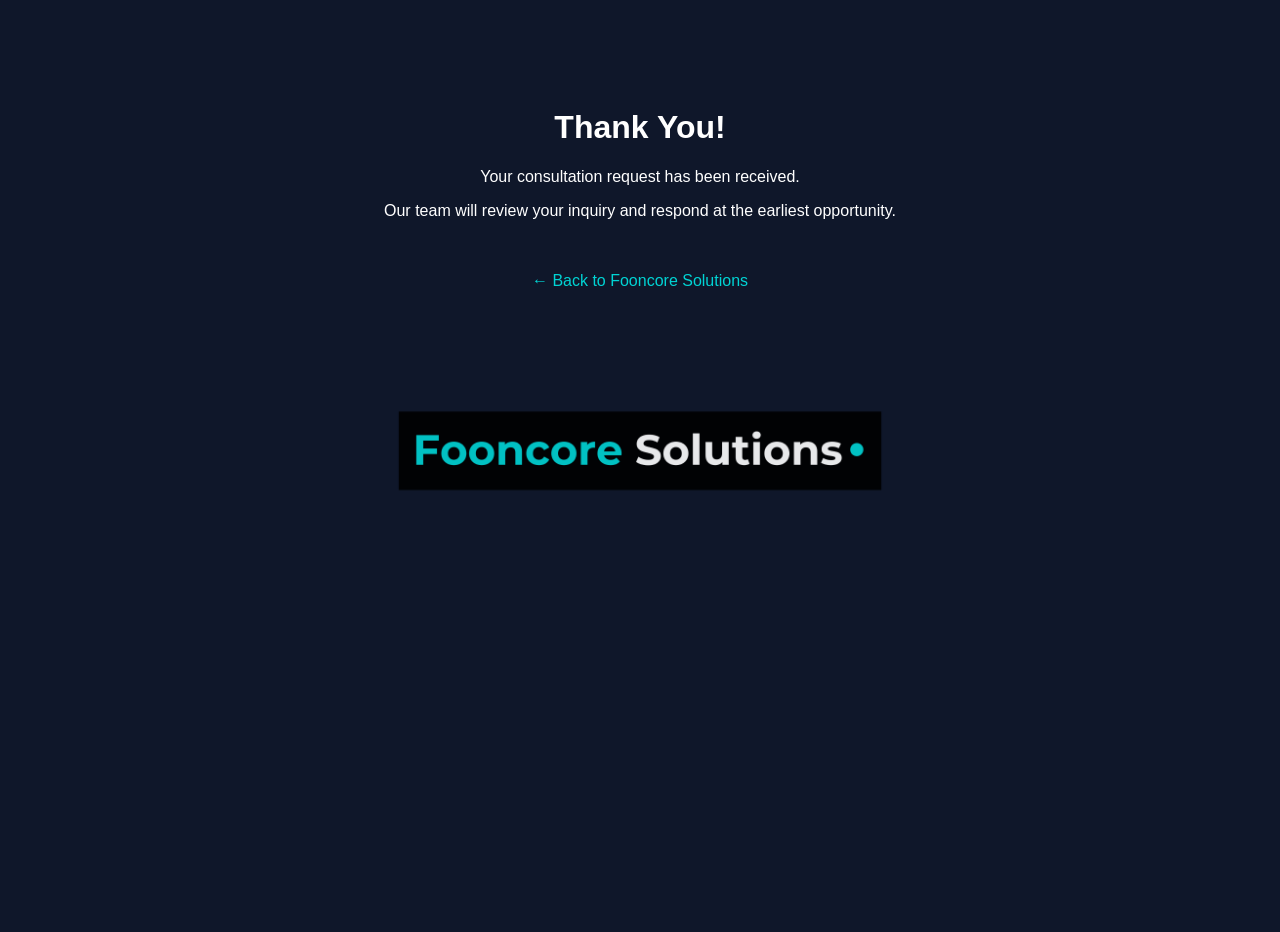
==== thankyou.html @ 7ad8b97f "Update thankyou.html" ====
<!DOCTYPE html>
<html lang="en">
<head>
  <meta charset="UTF-8">
  <title>Thank You - Fooncore Solutions</title>

  <style>
    body {
      font-family: Arial, sans-serif;
      text-align: center;
      padding: 80px;
      background: #0f172a;
      color: white;
    }

    .box {
      max-width: 600px;
      margin: auto;
    }

    a {
      color: #00d4d4;
      text-decoration: none;
      font-weight: 500;
    }

    a:hover {
      opacity: 0.8;
    }

    .logo {
      margin-top: 50px;
      width: 500px;
      height: auto;
      opacity: 0.9;
    }
  </style>
</head>

<body>
  <div class="box">
    <h1>Thank You!</h1>

    <p>Your consultation request has been received.</p>

    <p>Our team will review your inquiry and respond at the earliest opportunity.</p>

    <br><br>

    <a href="https://www.fooncore.com">
      ← Back to Fooncore Solutions
    </a>

    <!-- Logo at bottom -->
    <div>
      <img src="logo.png" alt="Fooncore Solutions Logo" class="logo">
    </div>
  </div>
</body>
</html>
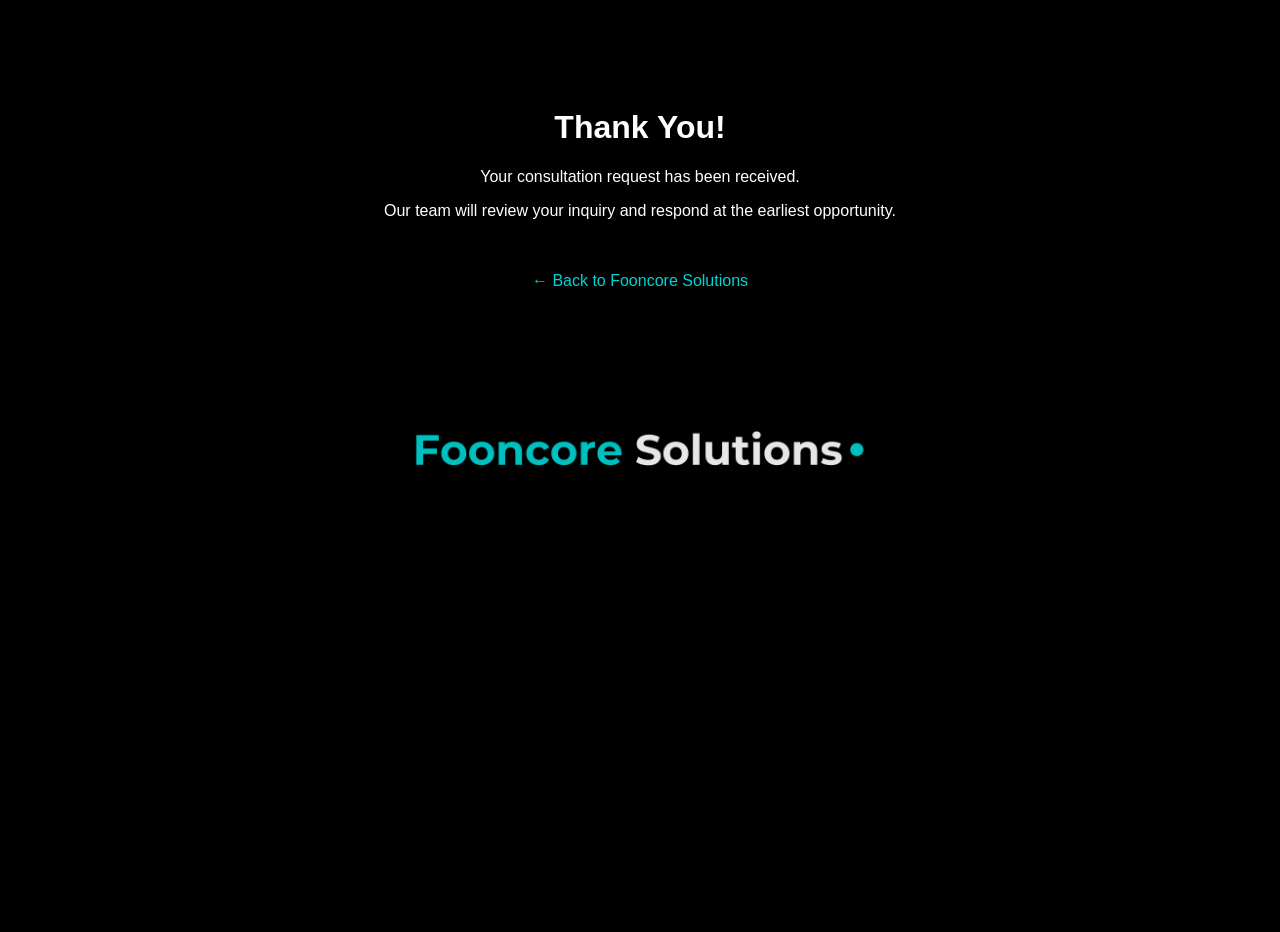
==== commit ecd30cd1: "Update thankyou.html" ====
--- a/thankyou.html
+++ b/thankyou.html
@@ -9,7 +9,7 @@
       font-family: Arial, sans-serif;
       text-align: center;
       padding: 80px;
-      background: #0f172a;
+      background: #000000;
       color: white;
     }
 
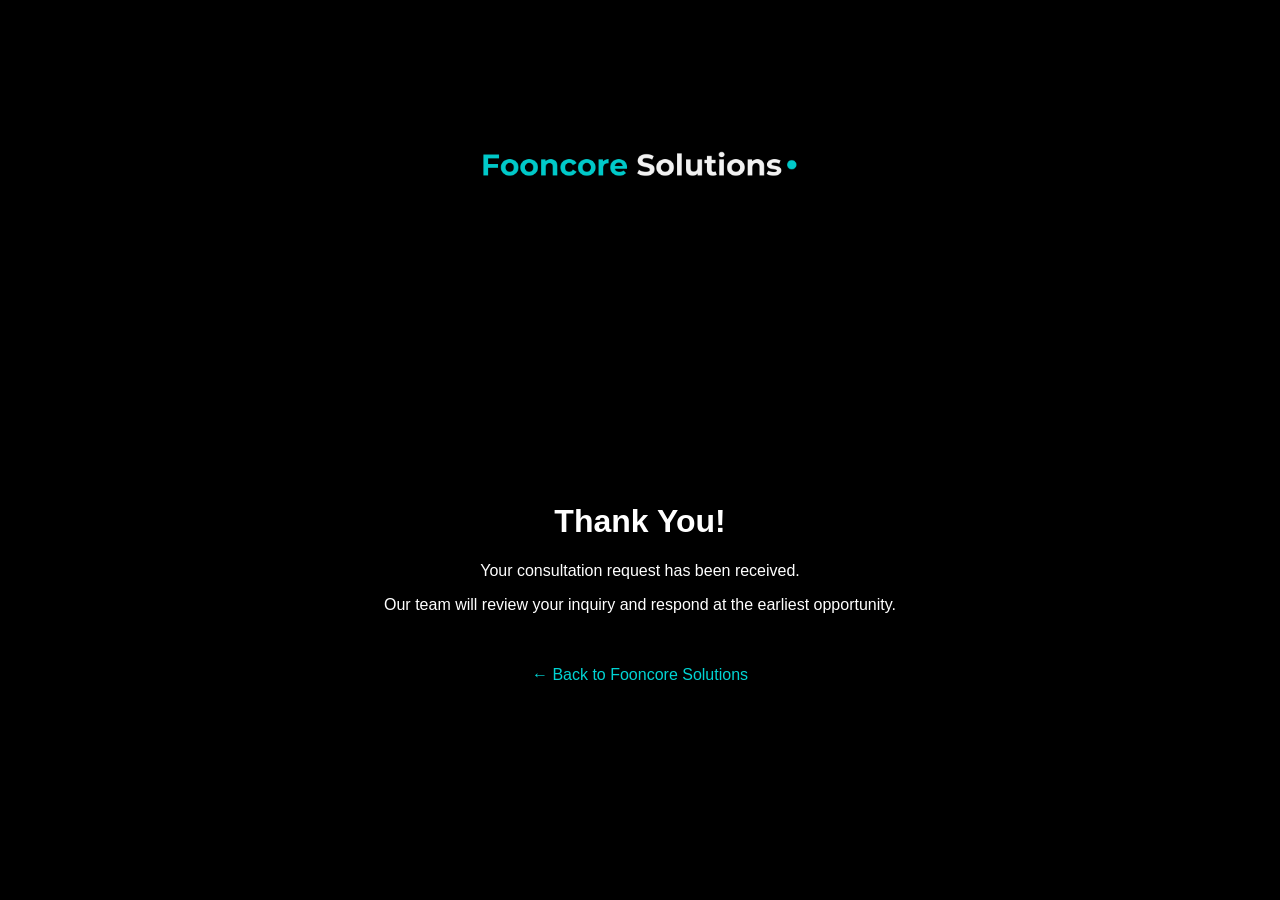
==== commit 311196cc: "Update thankyou.html" ====
--- a/thankyou.html
+++ b/thankyou.html
@@ -18,6 +18,13 @@
       margin: auto;
     }
 
+    .logo {
+      width: 350px;
+      height: auto;
+      margin-bottom: 40px;
+      opacity: 0.95;
+    }
+
     a {
       color: #00d4d4;
       text-decoration: none;
@@ -27,18 +34,15 @@
     a:hover {
       opacity: 0.8;
     }
-
-    .logo {
-      margin-top: 50px;
-      width: 500px;
-      height: auto;
-      opacity: 0.9;
-    }
   </style>
 </head>
 
 <body>
   <div class="box">
+
+    <!-- Logo at top -->
+    <img src="logo.png" alt="Fooncore Solutions Logo" class="logo">
+
     <h1>Thank You!</h1>
 
     <p>Your consultation request has been received.</p>
@@ -51,10 +55,6 @@
       ← Back to Fooncore Solutions
     </a>
 
-    <!-- Logo at bottom -->
-    <div>
-      <img src="logo.png" alt="Fooncore Solutions Logo" class="logo">
-    </div>
   </div>
 </body>
 </html>
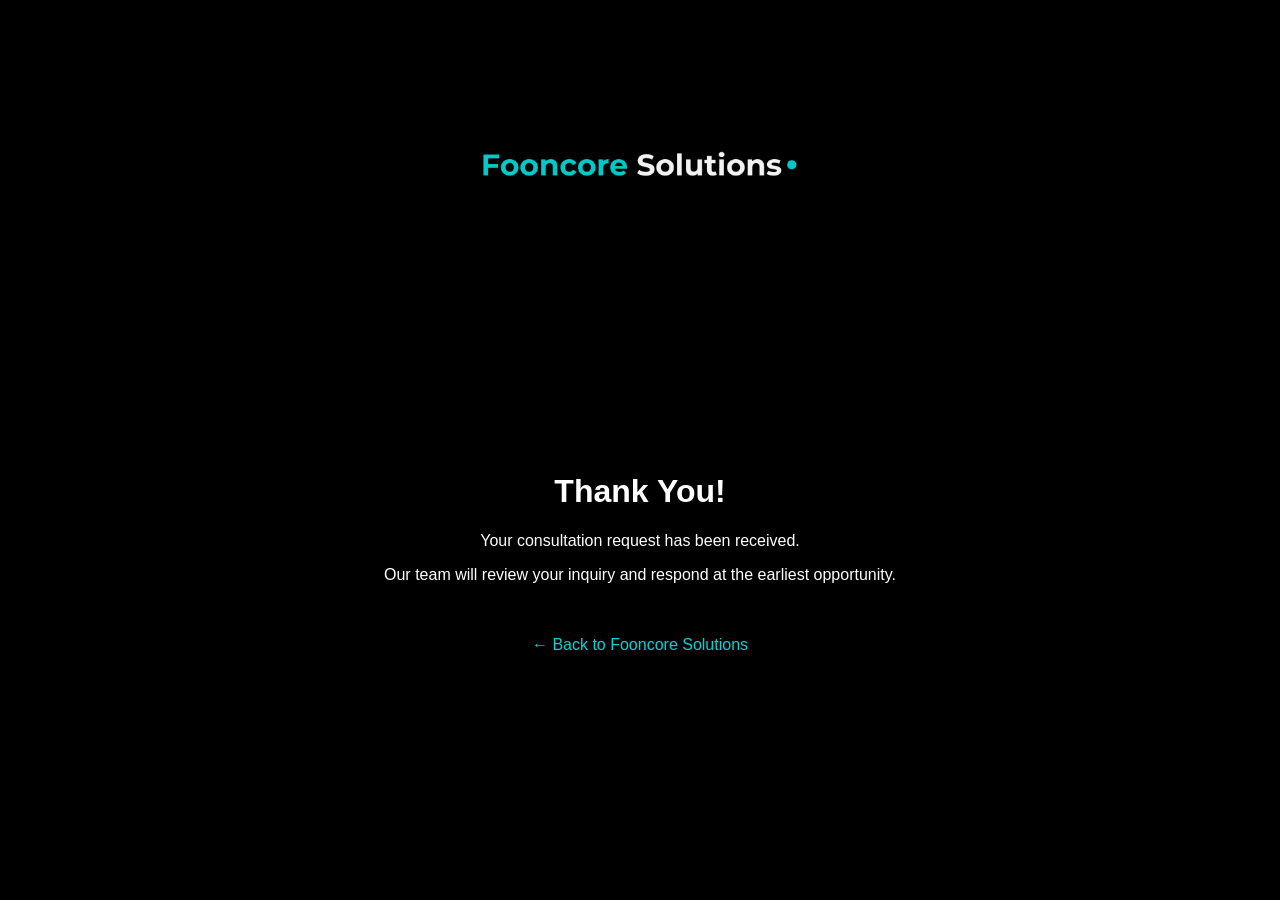
==== commit 7d026088: "Update thankyou.html" ====
--- a/thankyou.html
+++ b/thankyou.html
@@ -21,7 +21,7 @@
     .logo {
       width: 350px;
       height: auto;
-      margin-bottom: 40px;
+      margin-bottom: 10px;
       opacity: 0.95;
     }
 
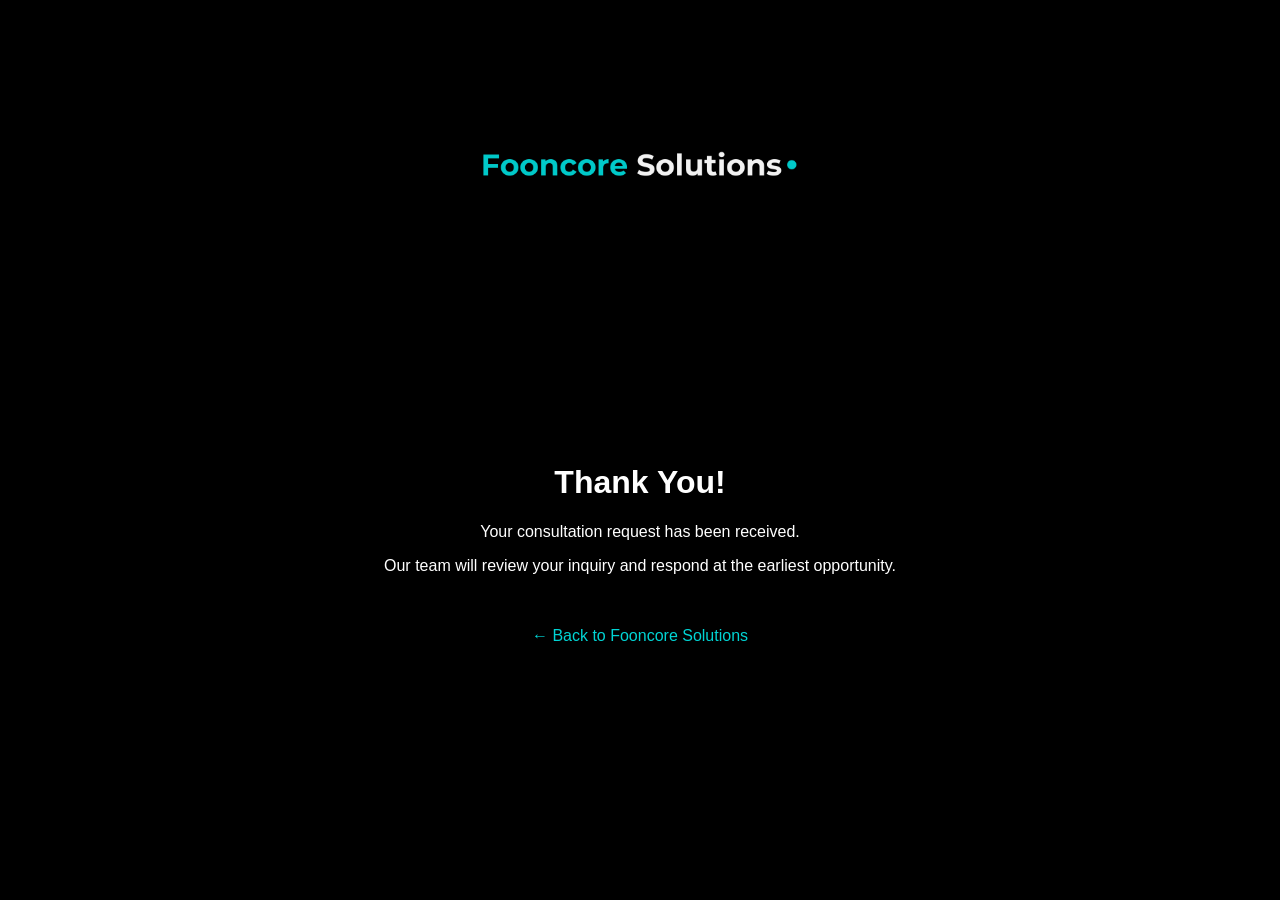
==== commit e0d8dd92: "Update thankyou.html" ====
--- a/thankyou.html
+++ b/thankyou.html
@@ -21,7 +21,7 @@
     .logo {
       width: 350px;
       height: auto;
-      margin-bottom: 10px;
+      margin-bottom: 1px;
       opacity: 0.95;
     }
 
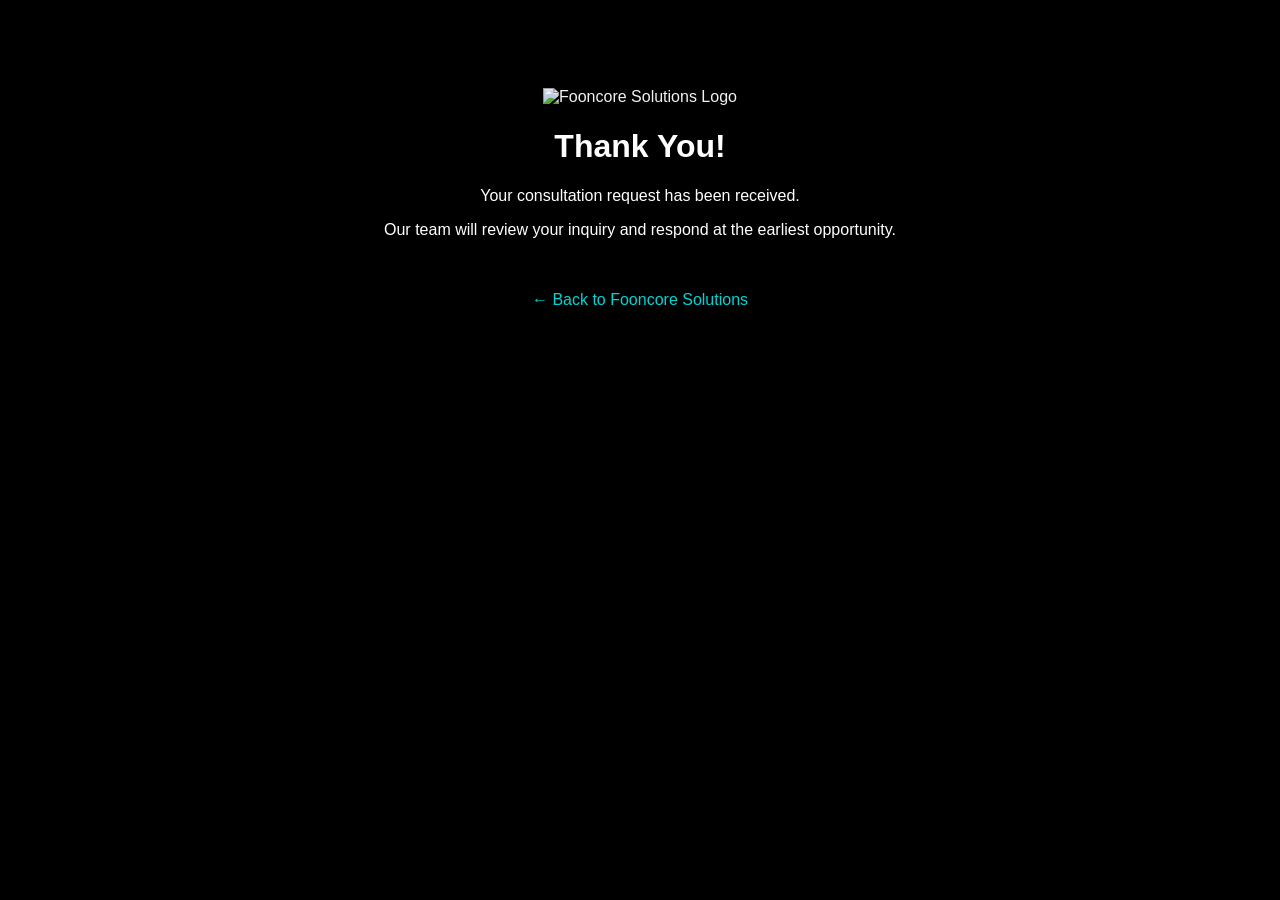
==== commit 1fc7d1b2: "Update thankyou.html" ====
--- a/thankyou.html
+++ b/thankyou.html
@@ -41,7 +41,7 @@
   <div class="box">
 
     <!-- Logo at top -->
-    <img src="logo.png" alt="Fooncore Solutions Logo" class="logo">
+    <img src="logo-square.png" alt="Fooncore Solutions Logo" class="logo">
 
     <h1>Thank You!</h1>
 
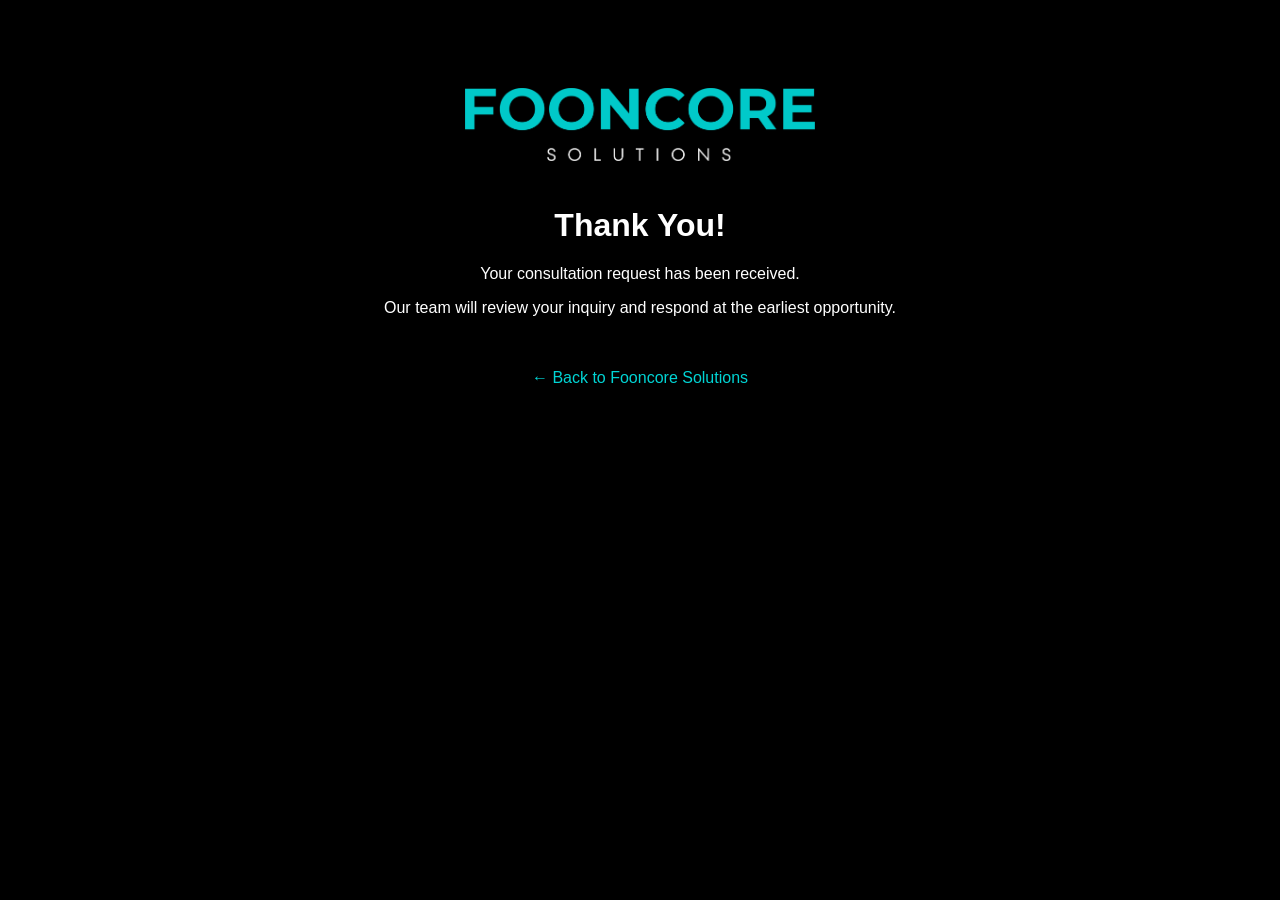
==== commit ae300428: "Update thankyou.html" ====
--- a/thankyou.html
+++ b/thankyou.html
@@ -21,7 +21,7 @@
     .logo {
       width: 350px;
       height: auto;
-      margin-bottom: 1px;
+      margin-bottom: 20px;
       opacity: 0.95;
     }
 
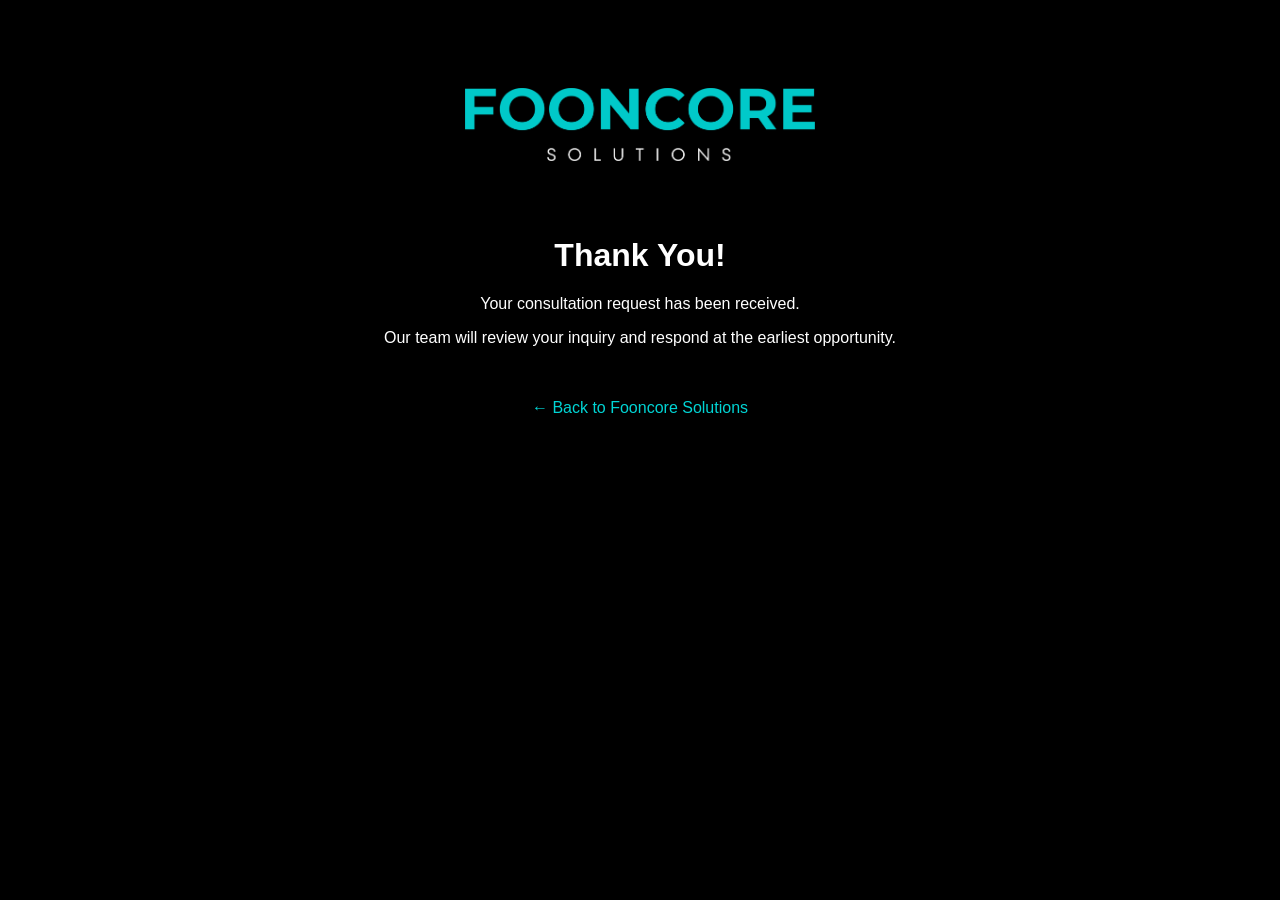
==== commit d1d1a578: "Update thankyou.html" ====
--- a/thankyou.html
+++ b/thankyou.html
@@ -21,7 +21,7 @@
     .logo {
       width: 350px;
       height: auto;
-      margin-bottom: 20px;
+      margin-bottom: 50px;
       opacity: 0.95;
     }
 
